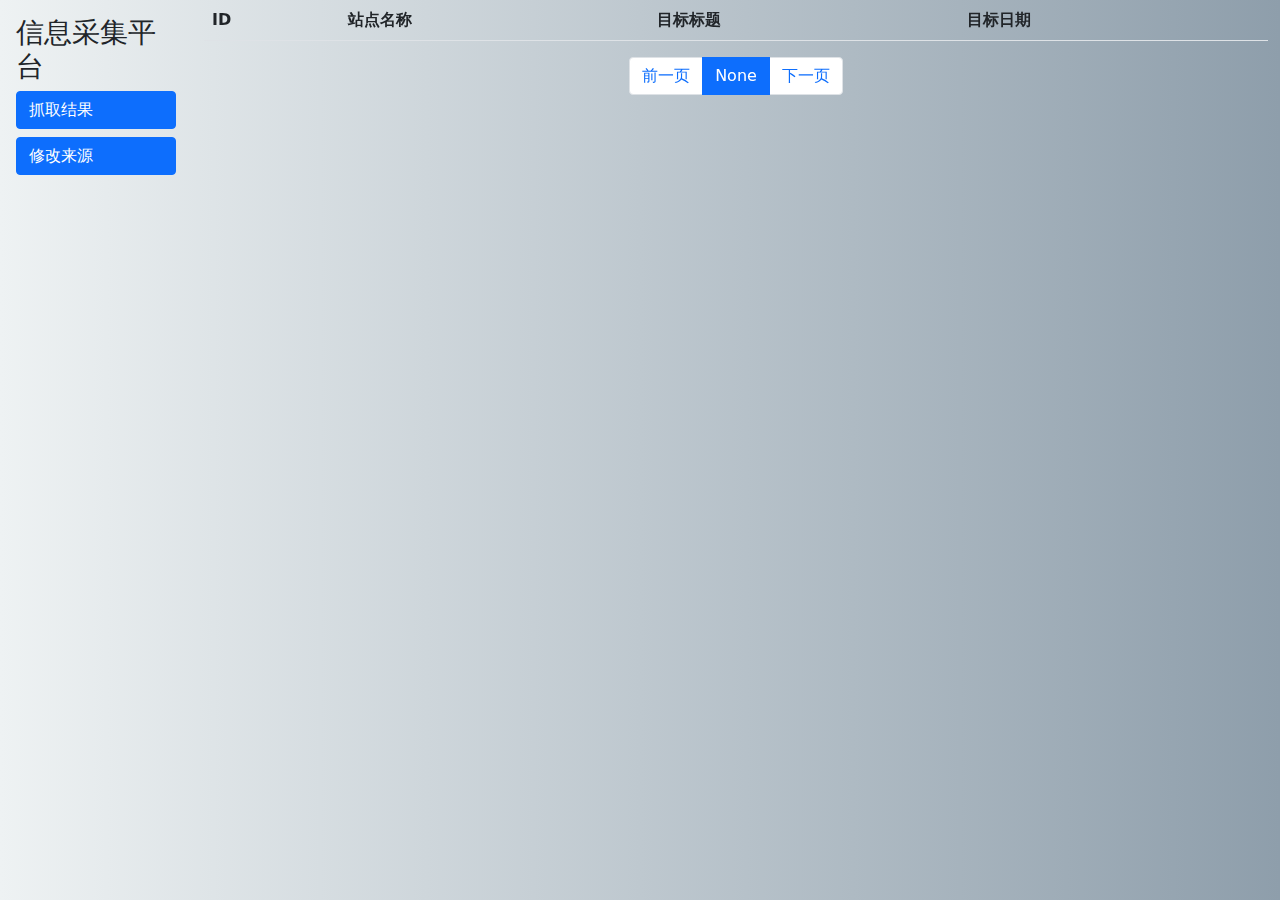
==== web/static/html/index.html @ 421000f4 "2022-3-9" ====
<!DOCTYPE html>
<html lang="en">
<head>
    <meta charset="UTF-8">
    <title>爬虫管理DEMO</title>
    <script src="https://apps.bdimg.com/libs/jquery/2.1.4/jquery.min.js"></script>
    <link rel="stylesheet" href="../bootstrap-5.1.3-dist/css/bootstrap.css">
    <script src="../bootstrap-5.1.3-dist/js/bootstrap.js"></script>
    <script src="../js/index.js"></script>
    <link rel="stylesheet" href="../css/index.css">
</head>
<body>
<div class="background"></div>
<div class="container sidebar">
    <h3>信息采集平台</h3>
    <div class="d-grid" style="padding: 0">
        <a class="btn btn-primary btn-block" style="text-align: left;margin-bottom: 8px" href="../html/index.html">抓取结果</a>
        <a class="btn btn-primary btn-block" style="text-align: left;margin-bottom: 8px" href="../html/source_manage.html">修改来源</a>
    </div>
    <h3 id="test_info"></h3>
</div>
<div class="container main">
    <div class="result_display">
        <table class="table table-striped justify-content-center" id="result_table">
            <thead>
            <tr>
                <th>ID</th>
                <th>站点名称</th>
                <th>目标标题</th>
                <th>目标日期</th>
            </tr>
            </thead>
            <tbody>
            </tbody>
        </table>
        <ul class="pagination justify-content-center">
            <li class="page-item"><a class="page-link" href="#" id="previous_page">前一页</a></li>
            <li class="page-item active"><a class="page-link" href="#" id="now_page">None</a></li>
            <li class="page-item"><a class="page-link" href="#" id="next_page">下一页</a></li>
        </ul>
    </div>
</div>
</body>
</html>
---- web/static/css/index.css ----
.background{
    position: fixed;
    width: 100vw;
    height: 100vh;
    background: #8e9eab;  /* fallback for old browsers */
    background: -webkit-linear-gradient(to right, #eef2f3, #8e9eab);  /* Chrome 10-25, Safari 5.1-6 */
    background: linear-gradient(to right, #eef2f3, #8e9eab); /* W3C, IE 10+/ Edge, Firefox 16+, Chrome 26+, Opera 12+, Safari 7+ */
}
.sidebar{
    position: fixed;
    left: 0;
    height: 100vh;
    width: 15vw;
    padding: 16px;
}
.main{
    position: absolute;
    left: 15vw;
    width: 85vw;
    margin: 0;
}
.source_manage_display_body{
    display: flex;
    width: 100%;
    height: auto;
}
.source_manage_display_head{
    display: flex;
    width: 100%;
    height: auto;
}
.flex_item{
    margin: 10px;
    background-color: #0d6efd;
    color: white;
}
.flex_item_1{
    flex: 1;
}
.flex_item_2{
    flex: 2;
}
.flex_item_4{
    flex: 4;
}
.flex_item_8{
    flex: 8;
}
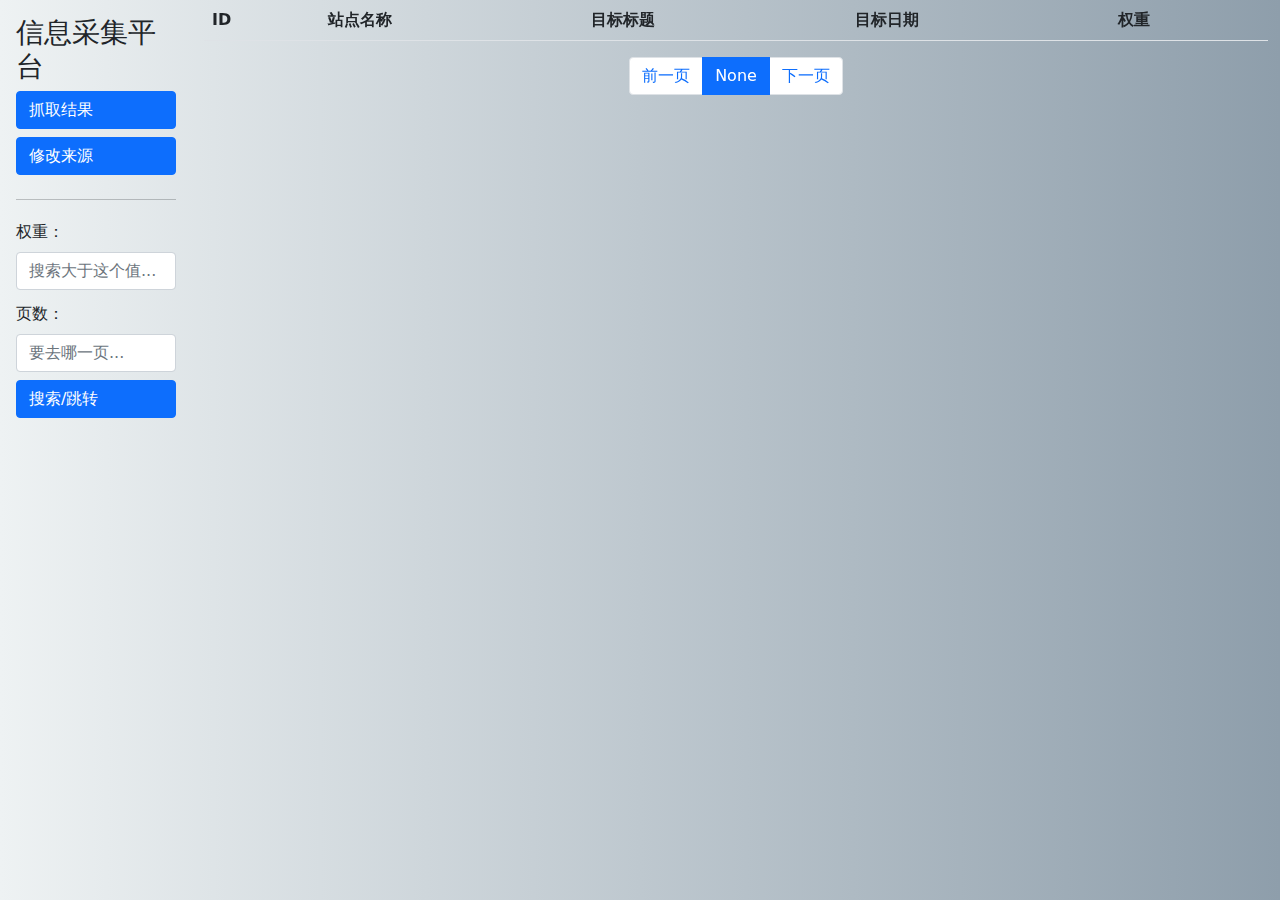
==== commit 077945c1: "2022-3-9" ====
--- a/web/static/html/index.html
+++ b/web/static/html/index.html
@@ -18,6 +18,18 @@
         <a class="btn btn-primary btn-block" style="text-align: left;margin-bottom: 8px" href="../html/source_manage.html">修改来源</a>
     </div>
     <h3 id="test_info"></h3>
+    <hr>
+    <div class="d-grid">
+        <div class="mb-2 mt-1">
+            <label for="weights" class="form-label">权重：</label>
+            <input type="text" class="form-control" id="weights" placeholder="搜索大于这个值..." name="weights">
+        </div>
+        <div class="mb-2 mt-1">
+            <label for="to_page" class="form-label">页数：</label>
+            <input type="text" class="form-control" id="to_page" placeholder="要去哪一页..." name="to_page">
+        </div>
+        <a class="btn btn-primary btn-block" id="search_jump" style="text-align: left">搜索/跳转</a>
+    </div>
 </div>
 <div class="container main">
     <div class="result_display">
@@ -28,6 +40,7 @@
                 <th>站点名称</th>
                 <th>目标标题</th>
                 <th>目标日期</th>
+                <th>权重</th>
             </tr>
             </thead>
             <tbody>
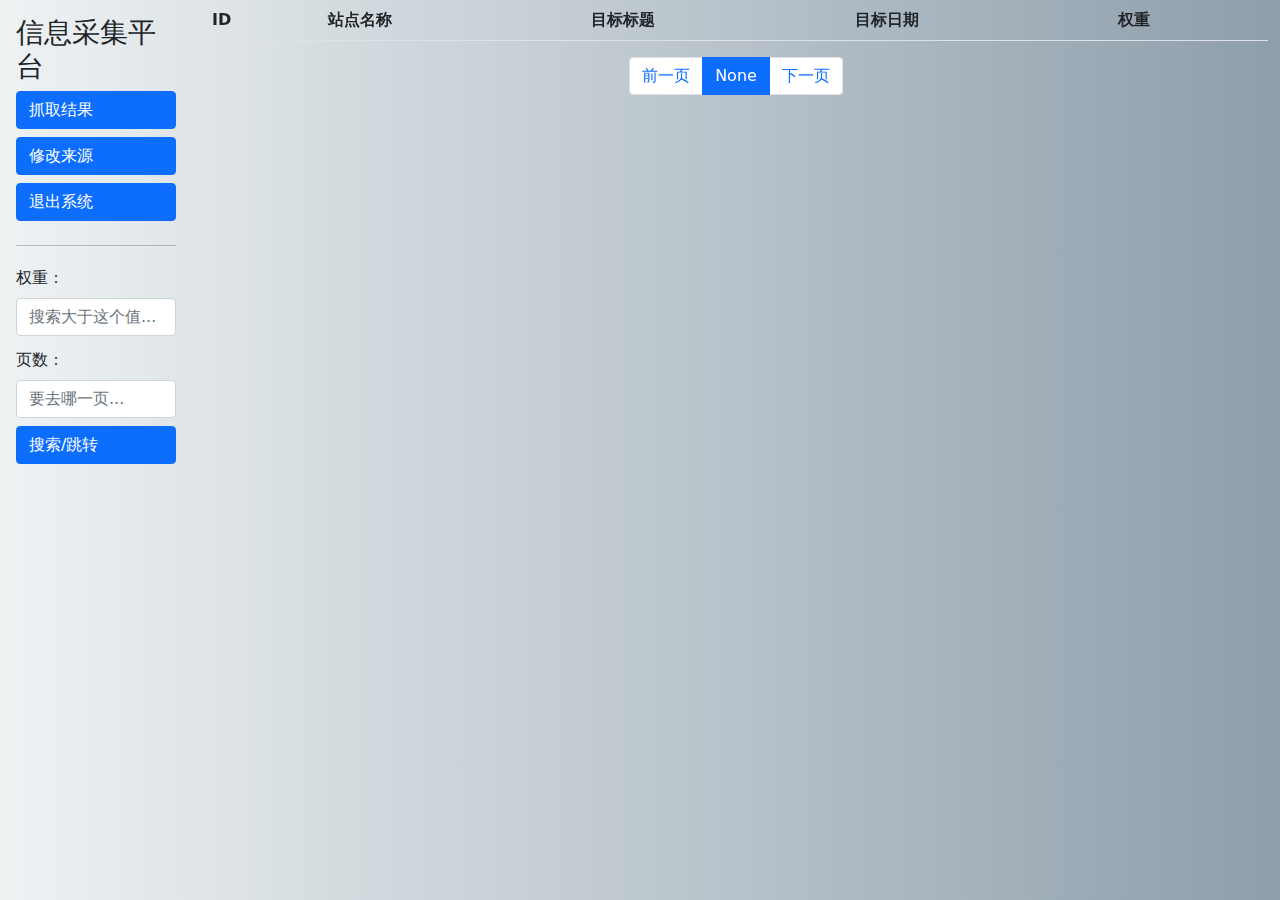
==== commit 7369277f: "3/10" ====
--- a/web/static/html/index.html
+++ b/web/static/html/index.html
@@ -16,8 +16,9 @@
     <div class="d-grid" style="padding: 0">
         <a class="btn btn-primary btn-block" style="text-align: left;margin-bottom: 8px" href="../html/index.html">抓取结果</a>
         <a class="btn btn-primary btn-block" style="text-align: left;margin-bottom: 8px" href="../html/source_manage.html">修改来源</a>
+        <a class="btn btn-primary btn-block" style="text-align: left;margin-bottom: 8px" href="/logout">退出系统</a>
     </div>
-    <h3 id="test_info"></h3>
+    <p id="test_info"></p>
     <hr>
     <div class="d-grid">
         <div class="mb-2 mt-1">
@@ -30,6 +31,7 @@
         </div>
         <a class="btn btn-primary btn-block" id="search_jump" style="text-align: left">搜索/跳转</a>
     </div>
+
 </div>
 <div class="container main">
     <div class="result_display">
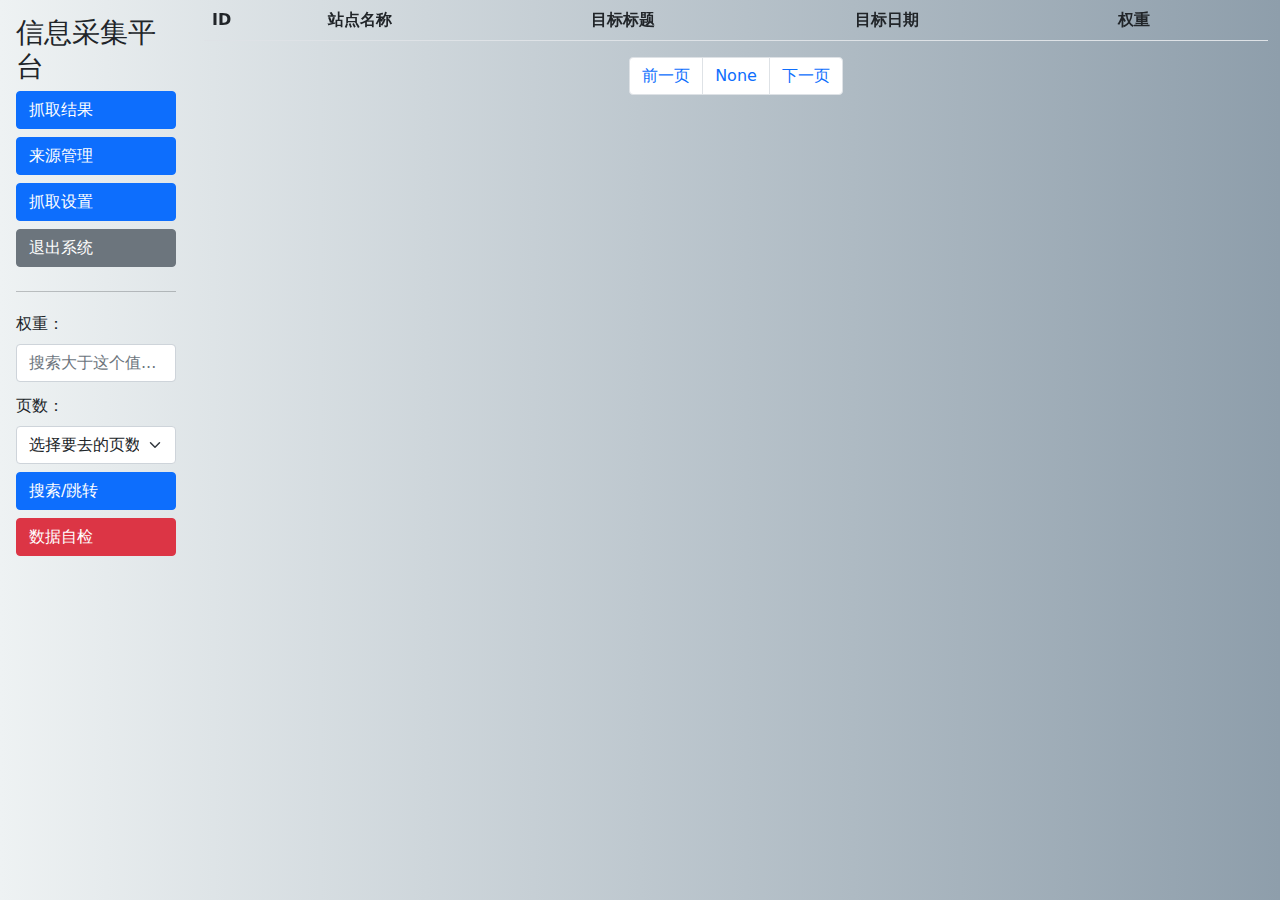
==== commit 161329fa: "2022-3-13" ====
--- a/web/static/html/index.html
+++ b/web/static/html/index.html
@@ -11,14 +11,14 @@
 </head>
 <body>
 <div class="background"></div>
-<div class="container sidebar">
+<div class="container-fluid sidebar">
     <h3>信息采集平台</h3>
     <div class="d-grid" style="padding: 0">
         <a class="btn btn-primary btn-block" style="text-align: left;margin-bottom: 8px" href="../html/index.html">抓取结果</a>
-        <a class="btn btn-primary btn-block" style="text-align: left;margin-bottom: 8px" href="../html/source_manage.html">修改来源</a>
-        <a class="btn btn-primary btn-block" style="text-align: left;margin-bottom: 8px" href="/logout">退出系统</a>
+        <a class="btn btn-primary btn-block" style="text-align: left;margin-bottom: 8px" href="../html/source_manage.html">来源管理</a>
+        <a class="btn btn-primary btn-block" style="text-align: left;margin-bottom: 8px" href="../html/setting.html">抓取设置</a>
+        <a class="btn btn-secondary btn-block" style="text-align: left;margin-bottom: 8px" href="/logout">退出系统</a>
     </div>
-    <p id="test_info"></p>
     <hr>
     <div class="d-grid">
         <div class="mb-2 mt-1">
@@ -26,10 +26,13 @@
             <input type="text" class="form-control" id="weights" placeholder="搜索大于这个值..." name="weights">
         </div>
         <div class="mb-2 mt-1">
-            <label for="to_page" class="form-label">页数：</label>
-            <input type="text" class="form-control" id="to_page" placeholder="要去哪一页..." name="to_page">
+            <label for="to_page" class="form-label">页数：</label><p id="page_info" style="display: inline"></p>
+            <select class="form-select" id="to_page">
+                <option value="" selected>选择要去的页数</option>
+            </select>
         </div>
-        <a class="btn btn-primary btn-block" id="search_jump" style="text-align: left">搜索/跳转</a>
+        <a class="btn btn-primary btn-block mb-2" id="search_jump" style="text-align: left">搜索/跳转</a>
+        <a class="btn btn-danger btn-block mb-2" id="data_self_check" style="text-align: left">数据自检</a>
     </div>
 
 </div>
@@ -50,7 +53,7 @@
         </table>
         <ul class="pagination justify-content-center">
             <li class="page-item"><a class="page-link" href="#" id="previous_page">前一页</a></li>
-            <li class="page-item active"><a class="page-link" href="#" id="now_page">None</a></li>
+            <li class="page-item"><a class="page-link" href="#" id="now_page">None</a></li>
             <li class="page-item"><a class="page-link" href="#" id="next_page">下一页</a></li>
         </ul>
     </div>
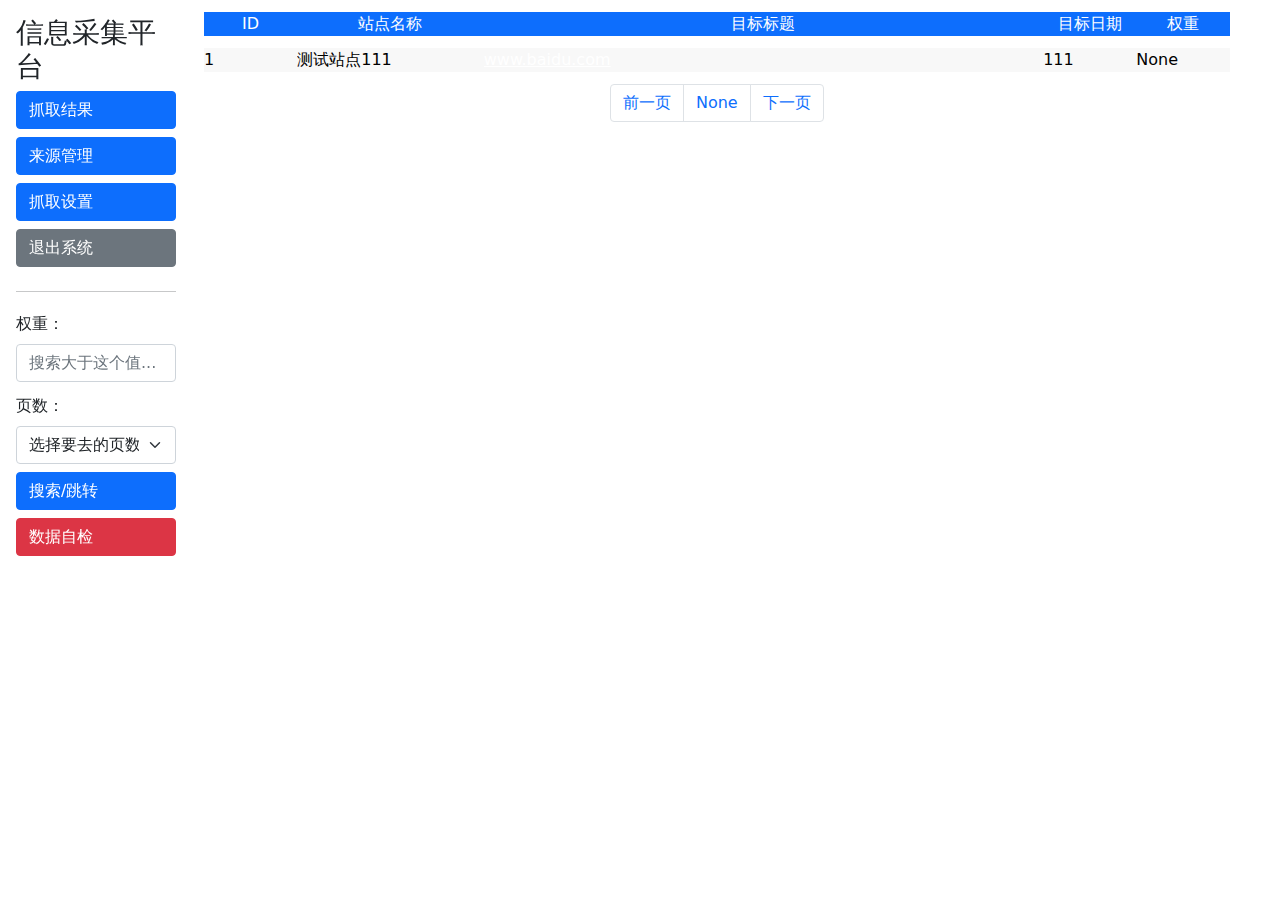
==== commit 84c02d9b: "2022-3-21" ====
--- a/web/static/html/index.html
+++ b/web/static/html/index.html
@@ -10,7 +10,6 @@
     <link rel="stylesheet" href="../css/index.css">
 </head>
 <body>
-<div class="background"></div>
 <div class="container-fluid sidebar">
     <h3>信息采集平台</h3>
     <div class="d-grid" style="padding: 0">
@@ -36,21 +35,24 @@
     </div>
 
 </div>
-<div class="container main">
+<div class="container-fluid main">
     <div class="result_display">
-        <table class="table table-striped justify-content-center" id="result_table">
-            <thead>
-            <tr>
-                <th>ID</th>
-                <th>站点名称</th>
-                <th>目标标题</th>
-                <th>目标日期</th>
-                <th>权重</th>
-            </tr>
-            </thead>
-            <tbody>
-            </tbody>
-        </table>
+        <div class="source_manage_display_head">
+            <span class="flex_item flex_item_1">ID</span>
+            <span class="flex_item flex_item_2">站点名称</span>
+            <span class="flex_item flex_item_3">目标标题</span>
+            <span class="flex_item flex_item_1">目标日期</span>
+            <span class="flex_item flex_item_1">权重</span>
+        </div>
+        <div class="source_manage_display_body">
+            <div class="source_unit">
+                <span class="flex_item flex_item_1">1</span>
+                <span class="flex_item flex_item_2">测试站点111</span>
+                <span class="flex_item flex_item_3"><a  style="color: white" href="">www.baidu.com</a></span>
+                <span class="flex_item flex_item_1">111</span>
+                <span class="flex_item flex_item_1">None</span>
+            </div>
+        </div>
         <ul class="pagination justify-content-center">
             <li class="page-item"><a class="page-link" href="#" id="previous_page">前一页</a></li>
             <li class="page-item"><a class="page-link" href="#" id="now_page">None</a></li>
--- a/web/static/css/index.css
+++ b/web/static/css/index.css
@@ -16,23 +16,46 @@
 .main{
     position: absolute;
     left: 15vw;
-    width: 85vw;
+    width: 82vw;
     margin: 0;
 }
 .source_manage_display_body{
+    /*display: flex;*/
+    width: 100%;
+    height: auto;
+}
+.source_unit{
+    margin: 12px 0;
     display: flex;
     width: 100%;
     height: auto;
 }
+.source_unit span{
+    /*border: black 1px solid;*/
+    text-align: left;
+    background-color: rgba(241, 241, 241, 0.51);
+    margin: 0;
+    border-radius: 0;
+    display: -webkit-box;
+    overflow: hidden;
+    -webkit-box-orient: vertical;
+    -webkit-line-clamp: 1;
+}
 .source_manage_display_head{
+    margin: 12px 0;
     display: flex;
     width: 100%;
     height: auto;
+    position: sticky ;
+    top: 0;
+}
+.source_manage_display_head span{
+    color: white;
 }
 .flex_item{
-    margin: 10px;
     background-color: #0d6efd;
-    color: white;
+    color: rgb(0, 0, 0);
+    text-align: center;
 }
 .flex_item_1{
     flex: 1;
@@ -43,6 +66,6 @@
 .flex_item_4{
     flex: 4;
 }
-.flex_item_8{
-    flex: 8;
+.flex_item_3{
+    flex: 6;
 }